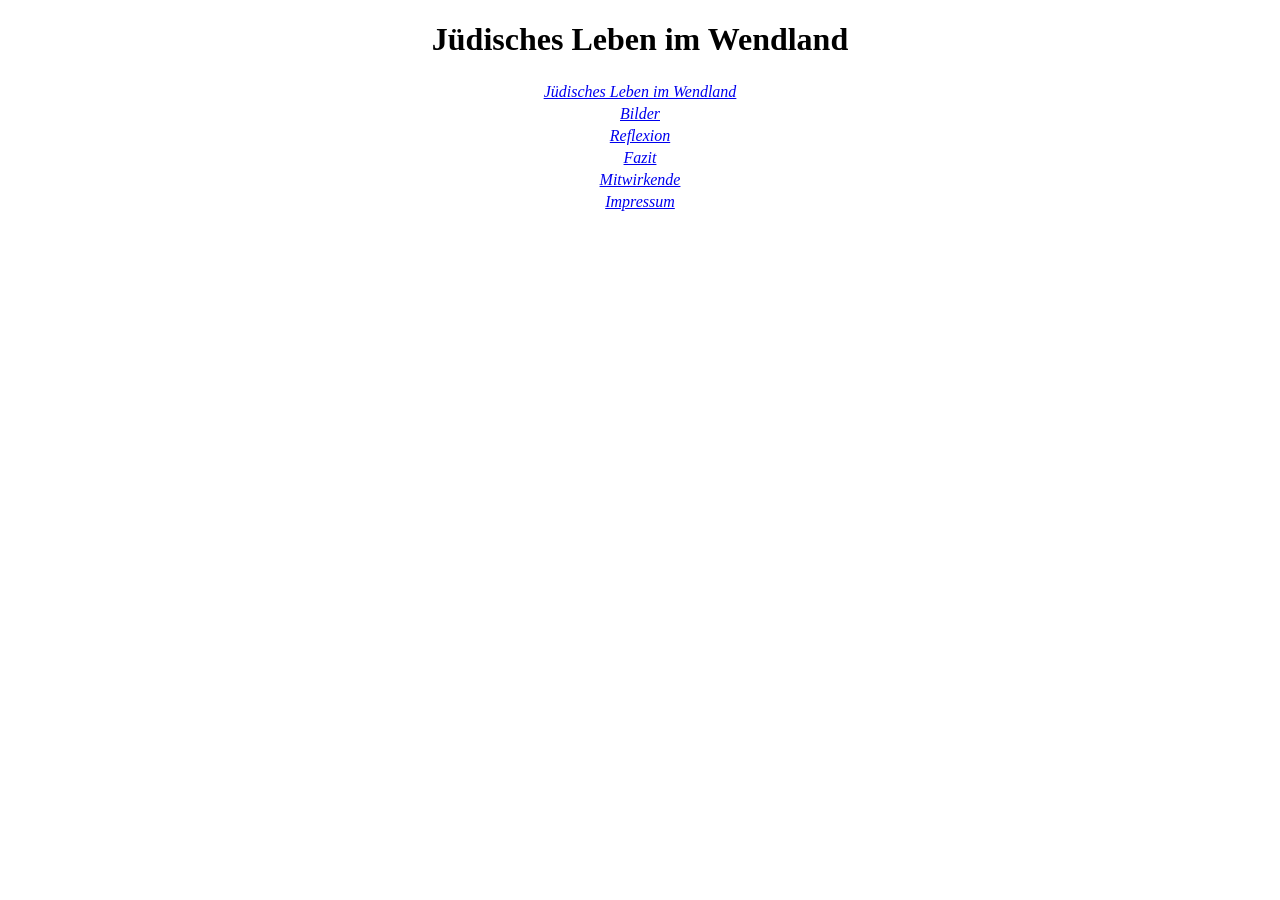
==== index.html @ 84c95b7e "Include fließtext.css for additional styling Added a new stylesheet for text formatting." ====
<!DOCTYPE html>
<html lang="en">
<head>
    <meta charset="UTF-8">
    <meta name="viewport" content="width=device-width, initial-scale=1.0">
    <link rel="stylesheet" href="scripte/styles.css">
    <link rel="stylesheet" href="scripte/fließtext.css">
    <title>Document</title>
</head>
<body>
<h1>Jüdisches Leben im Wendland</h1> 
<table>
    <tr><td class="hyper"><a href="juedisches_leben_im_wendland.html">Jüdisches Leben im Wendland</a></td>
        <tr><td class="hyper"><a href="bilder.html">Bilder</tr>
        <tr><td class="hyper"><a href="reflexion.html">Reflexion</a></td></tr>
        <tr><td class="hyper"><a href="fazit.html">Fazit</tr>
        <tr><td class="hyper"><a href="mitwirkende.html">Mitwirkende</a></td></tr>
        <tr><td class="hyper"><a href="Impressum.html">Impressum</a></td></tr>
    

</table>


</body>
</html>
---- scripte/styles.css ----
h1 {
    text-align:center
    }

table{
    width: 100%;


}
tr{
    width: 30%;
    border-spacing:3px;
    
}
---- scripte/fließtext.css ----
h1{
    text-align:center;
}
cite{
    font-size: 1.2em;
    font-style: italic;
    margin-left: 20px;
}
ul{
    list-style-type: none;

}
p.mittig{
    text-align: center;
    font-style: italic;
}
p.mitig2{
    text-align: center;
}
td.hyper{
    text-align: center;
    font-style: italic
}
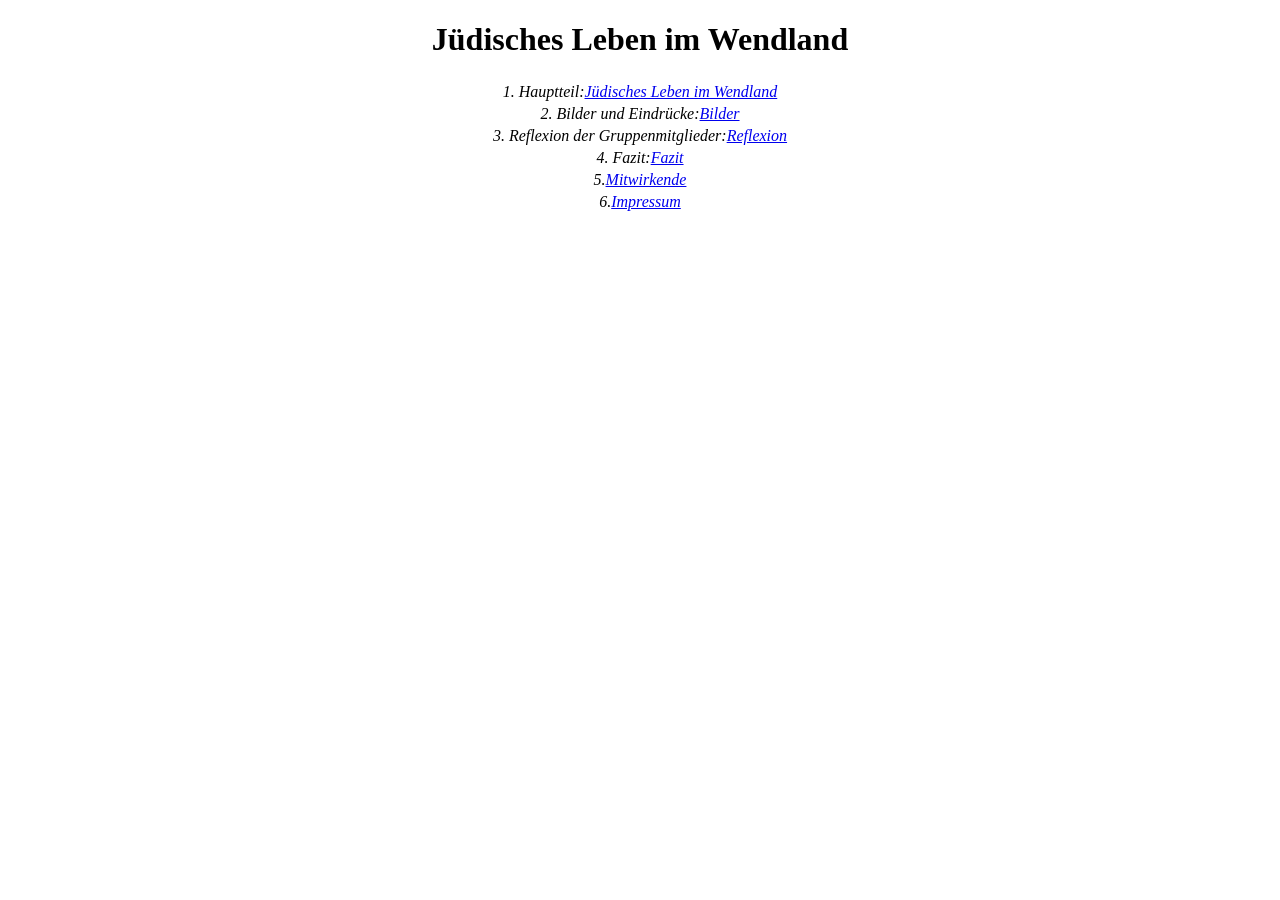
==== commit 4caeabc5: "Revise index.html with numbered sections Updated the content of the index.html file to include numbe" ====
--- a/index.html
+++ b/index.html
@@ -10,12 +10,12 @@
 <body>
 <h1>Jüdisches Leben im Wendland</h1> 
 <table>
-    <tr><td class="hyper"><a href="juedisches_leben_im_wendland.html">Jüdisches Leben im Wendland</a></td>
-        <tr><td class="hyper"><a href="bilder.html">Bilder</tr>
-        <tr><td class="hyper"><a href="reflexion.html">Reflexion</a></td></tr>
-        <tr><td class="hyper"><a href="fazit.html">Fazit</tr>
-        <tr><td class="hyper"><a href="mitwirkende.html">Mitwirkende</a></td></tr>
-        <tr><td class="hyper"><a href="Impressum.html">Impressum</a></td></tr>
+    <tr><td class="hyper">1. Hauptteil:<a href="juedisches_leben_im_wendland.html">Jüdisches Leben im Wendland</a></td>
+        <tr><td class="hyper">2. Bilder und Eindrücke:<a href="bilder.html">Bilder</tr>
+        <tr><td class="hyper">3. Reflexion der Gruppenmitglieder:<a href="reflexion.html">Reflexion</a></td></tr>
+        <tr><td class="hyper">4. Fazit:<a href="fazit.html">Fazit</tr>
+        <tr><td class="hyper">5.<a href="mitwirkende.html">Mitwirkende</a></td></tr>
+        <tr><td class="hyper">6.<a href="Impressum.html">Impressum</a></td></tr>
     
 
 </table>
--- a/scripte/fließtext.css
+++ b/scripte/fließtext.css
@@ -10,6 +10,10 @@
     list-style-type: none;
 
 }
+li.mitwirkende{
+    text-algin: center;
+    font-style: italic;
+}
 p.mittig{
     text-align: center;
     font-style: italic;
@@ -19,5 +23,5 @@
 }
 td.hyper{
     text-align: center;
-    font-style: italic
+    font-style: italic;
 }
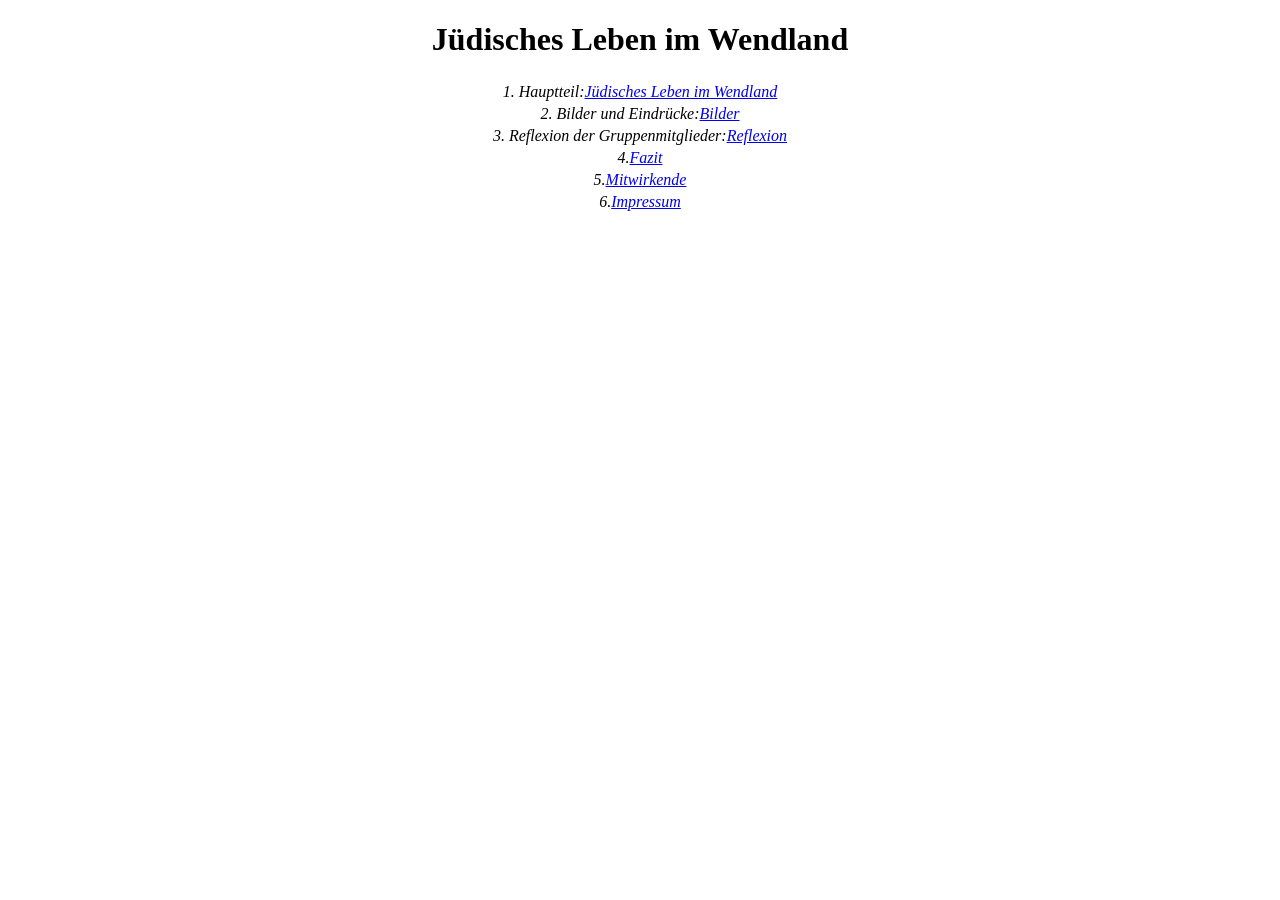
==== commit 8cdcce76: "Fix HTML structure and ensure proper formatting" ====
--- a/index.html
+++ b/index.html
@@ -13,7 +13,7 @@
     <tr><td class="hyper">1. Hauptteil:<a href="juedisches_leben_im_wendland.html">Jüdisches Leben im Wendland</a></td>
         <tr><td class="hyper">2. Bilder und Eindrücke:<a href="bilder.html">Bilder</tr>
         <tr><td class="hyper">3. Reflexion der Gruppenmitglieder:<a href="reflexion.html">Reflexion</a></td></tr>
-        <tr><td class="hyper">4. Fazit:<a href="fazit.html">Fazit</tr>
+        <tr><td class="hyper">4.<a href="fazit.html">Fazit</tr>
         <tr><td class="hyper">5.<a href="mitwirkende.html">Mitwirkende</a></td></tr>
         <tr><td class="hyper">6.<a href="Impressum.html">Impressum</a></td></tr>
     
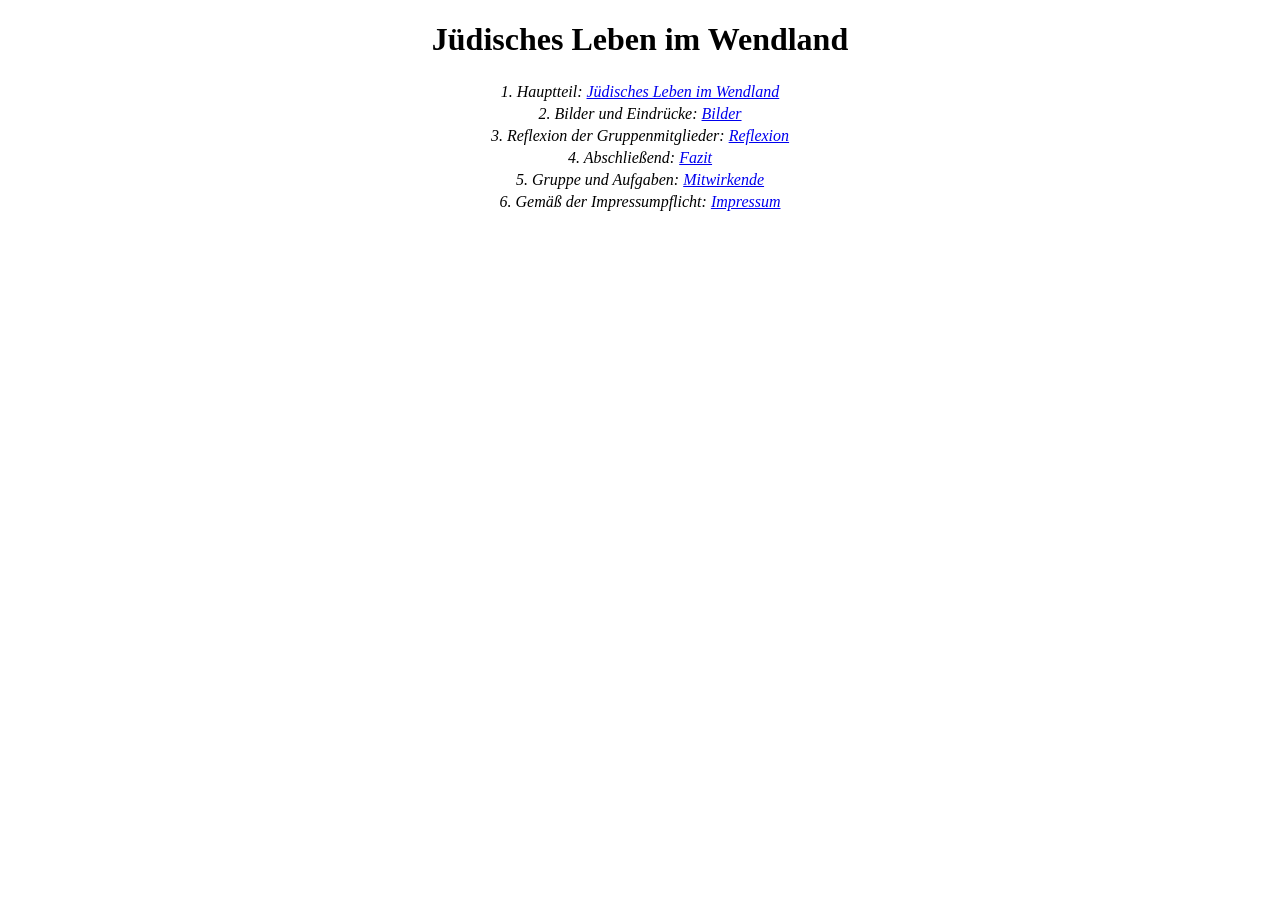
==== commit d3c8564e: "Update index.html with corrected links and content" ====
--- a/index.html
+++ b/index.html
@@ -10,12 +10,12 @@
 <body>
 <h1>Jüdisches Leben im Wendland</h1> 
 <table>
-    <tr><td class="hyper">1. Hauptteil:<a href="juedisches_leben_im_wendland.html">Jüdisches Leben im Wendland</a></td>
-        <tr><td class="hyper">2. Bilder und Eindrücke:<a href="bilder.html">Bilder</tr>
-        <tr><td class="hyper">3. Reflexion der Gruppenmitglieder:<a href="reflexion.html">Reflexion</a></td></tr>
-        <tr><td class="hyper">4.<a href="fazit.html">Fazit</tr>
-        <tr><td class="hyper">5.<a href="mitwirkende.html">Mitwirkende</a></td></tr>
-        <tr><td class="hyper">6.<a href="Impressum.html">Impressum</a></td></tr>
+    <tr><td class="hyper">1. Hauptteil: <a href="juedisches_leben_im_wendland.html">Jüdisches Leben im Wendland</a></td>
+        <tr><td class="hyper">2. Bilder und Eindrücke: <a href="bilder.html">Bilder</tr>
+        <tr><td class="hyper">3. Reflexion der Gruppenmitglieder: <a href="reflexion.html">Reflexion</a></td></tr>
+        <tr><td class="hyper">4. Abschließend: <a href="fazit.html">Fazit</tr>
+        <tr><td class="hyper">5. Gruppe und Aufgaben: <a href="mitwirkende.html">Mitwirkende</a></td></tr>
+        <tr><td class="hyper">6. Gemäß der Impressumpflicht: <a href="Impressum.html">Impressum</a></td></tr>
     
 
 </table>
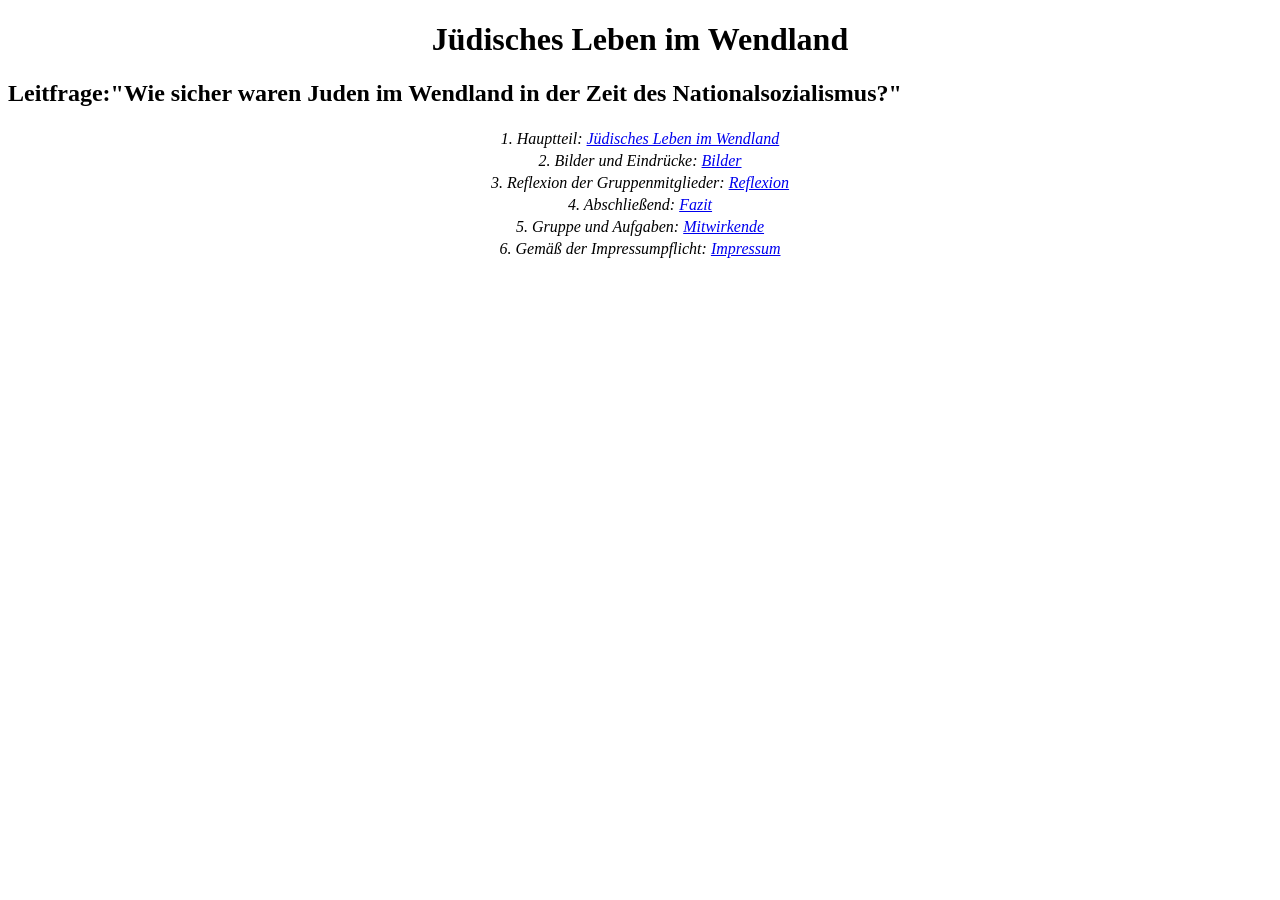
==== commit 1468d9c2: "Add header question to index.html" ====
--- a/index.html
+++ b/index.html
@@ -9,6 +9,7 @@
 </head>
 <body>
 <h1>Jüdisches Leben im Wendland</h1> 
+<h2>Leitfrage:"Wie sicher waren Juden im Wendland in der Zeit des Nationalsozialismus?"</h2>
 <table>
     <tr><td class="hyper">1. Hauptteil: <a href="juedisches_leben_im_wendland.html">Jüdisches Leben im Wendland</a></td>
         <tr><td class="hyper">2. Bilder und Eindrücke: <a href="bilder.html">Bilder</tr>
@@ -17,6 +18,7 @@
         <tr><td class="hyper">5. Gruppe und Aufgaben: <a href="mitwirkende.html">Mitwirkende</a></td></tr>
         <tr><td class="hyper">6. Gemäß der Impressumpflicht: <a href="Impressum.html">Impressum</a></td></tr>
     
+    
 
 </table>
 
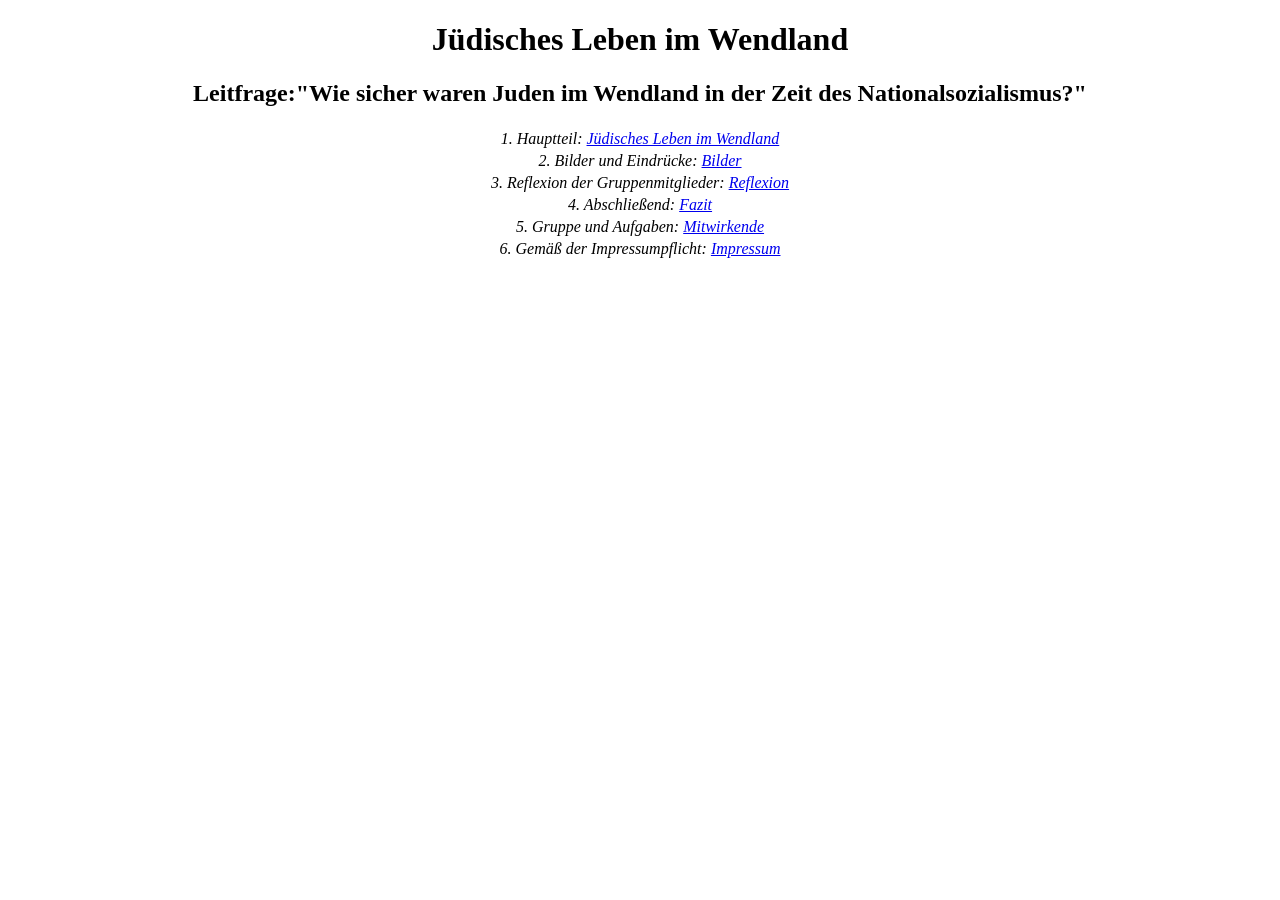
==== commit a04bc597: "Update title and content in index.html" ====
--- a/index.html
+++ b/index.html
@@ -5,7 +5,7 @@
     <meta name="viewport" content="width=device-width, initial-scale=1.0">
     <link rel="stylesheet" href="scripte/styles.css">
     <link rel="stylesheet" href="scripte/fließtext.css">
-    <title>Document</title>
+    <title>Geschichts Projekt: Erinnerungs- und Gedenkkultur</title>
 </head>
 <body>
 <h1>Jüdisches Leben im Wendland</h1> 
--- a/scripte/styles.css
+++ b/scripte/styles.css
@@ -1,7 +1,9 @@
 h1 {
     text-align:center
     }
-
+h2{
+    text-align:center
+}
 table{
     width: 100%;
 
